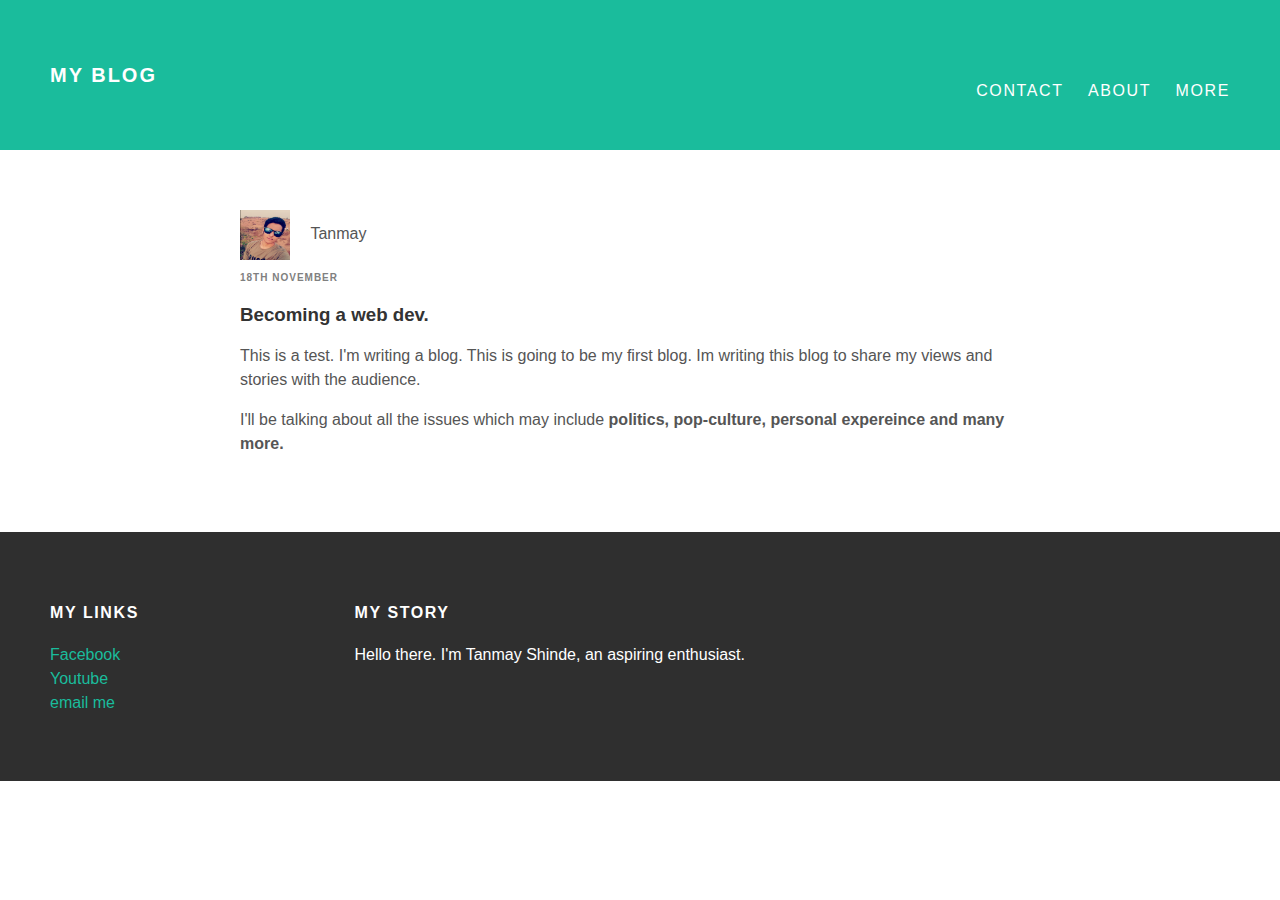
==== index.html @ fbe96e3f "Add files via upload" ====
<!DOCTYPE html>

<html>
  <head>
    <title>My blog</title>
    <link rel="stylesheet" type="text/css" href="styles.css">
  </head>
  <body>

<div id="header">
  <div class="container">
    <a id="header-title" href="index.html">My blog</a>
    <ul id="header-nav">
      <li><a href="contact.html">Contact</a></li>
      <li><a href="about.html">About</a></li>
      <li><a href="more.html">More</a></li>
    </ul>
  </div>
</div>
<div id="content">
<div class="container">
  <div class="post">
    <div class="post-author">
      <img src="me2.png" width="150px" height="150px">
      <span>Tanmay</span>
    </div>
    <p class="post-date">18th November</p>
    <h3 class="post-title">Becoming a web dev.</h3>
    <div class="post-content">
      <p>This is a test. I'm writing a blog. This is going to be my first blog.
        Im writing this blog to share my views and stories with the audience.</p>
      <p>I'll be talking about all the issues which may include <strong>politics, pop-culture, personal expereince and many more.</strong></p>
    </div>
  </div>
</div>
</div>
<div id="footer">
  <div class="container">
    <div class="column">
      <h4>My Links</h4>
      <p>
      <a href="https://www.facebook.com">Facebook</a>
      <br>
      <a href="https://www.youtube.com">Youtube</a>
      <br>
      <a href="<a href="mailto:tanmay.bluethunder@gmail.com=feedback">email me</a>
      </p>
    </div>
    <div class="column">
      <h4>My Story</h4>
      <p>Hello there. I'm Tanmay Shinde, an aspiring enthusiast.</p>

    </div>
</div>
  </div>
  </body>
</html>
---- styles.css ----
@@import url(https://fonts.googleapis.com/css?family=Montserrat:400,700);
.container{
  max-width: 1000px;
  margin: 0 auto;
}
.column{
  min-width: 300px;
  display: inline-block;
  vertical-align: top;
}
.post , .about{
  max-width: 800px;
  margin: 0 auto;
  padding: 60px 0;
}
.post-author img{
  width: 50px;
  height: 50px;
  vertical-align: middle;
}
.post-author span{
  margin-left: 16px;
}
.post-date{
  color: grey;
  font-size: 10px;
  font-weight: bold;
  text-transform: uppercase;
  letter-spacing: 0.1em;
}
h1, h2, h3, h4 {
  color: #333;
}
body {
    color: #555;
    margin: 0px;
    font-family: 'Montserrat', sans-serif;
}
#header{
  background-color: #1abc9c;
  height: 150px;
  line-height: 150px;
  padding: 0 50px;
}
#header a{
  color: white;
  text-decoration: none;
  text-transform: uppercase;
  letter-spacing: 0.1em;
}
#header a:hover{
  color: #222;
}
#header-title{
  display: block;
  float: left;
  font-size: 20px;
  font-weight: bold;
}
#header-nav{
  display: block;
  float: right;
}
#header-nav li{
  display: inline;
  padding-left: 20px;
  margin-top: 0;
}
#footer{
  background-color: #2f2f2f;
  padding: 50px 50px;
}
#footer h4{
  color: white;
  text-transform: uppercase;
  letter-spacing: 0.1em;
}
#footer p{
  color: white;
}
a{
  color: #1abc9c;
  text-decoration: none;
}
a:hover{
  color: #F6A623;
}
p{
  line-height: 1.5;
}
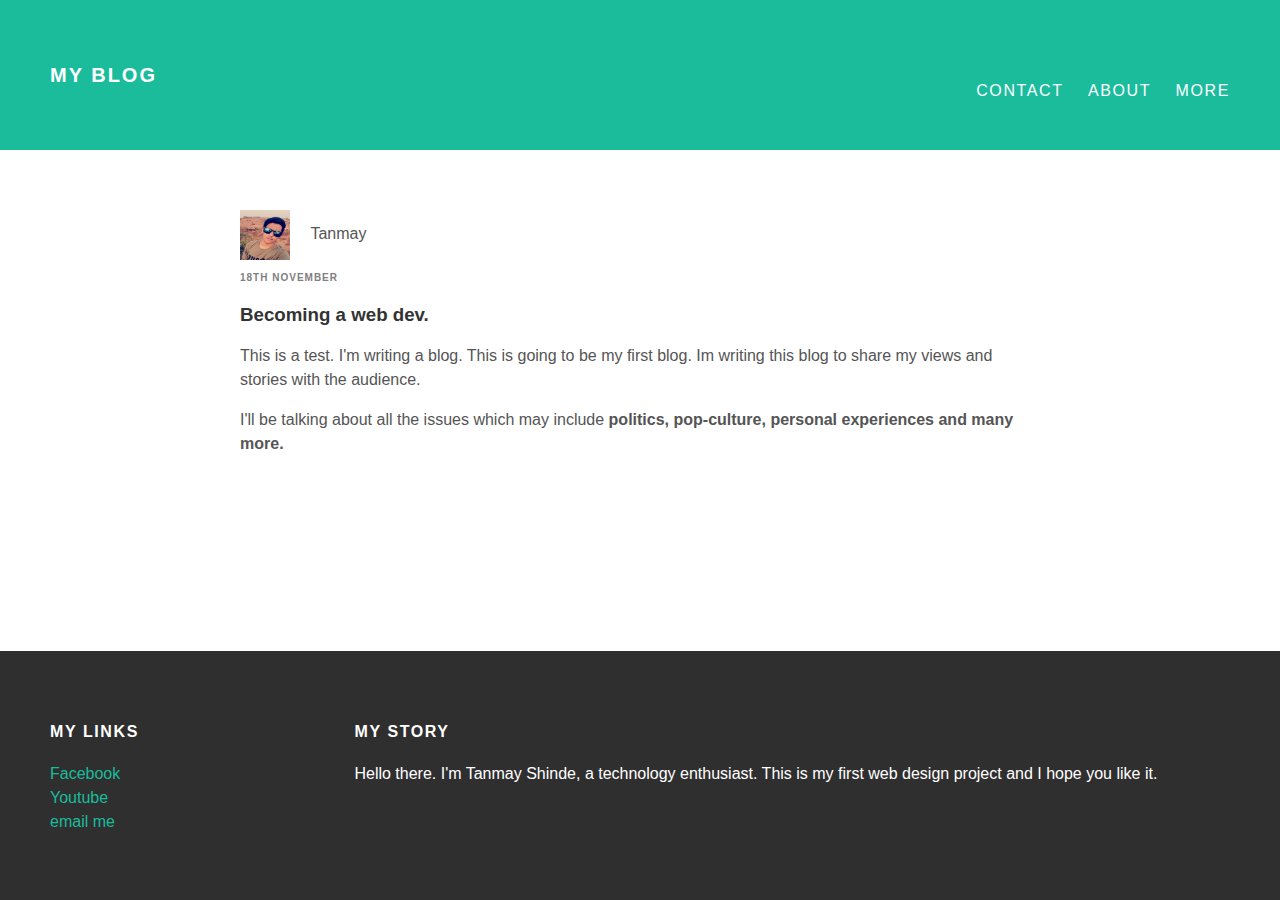
==== commit b2f1a5d0: "Add files via upload" ====
--- a/index.html
+++ b/index.html
@@ -29,7 +29,8 @@
     <div class="post-content">
       <p>This is a test. I'm writing a blog. This is going to be my first blog.
         Im writing this blog to share my views and stories with the audience.</p>
-      <p>I'll be talking about all the issues which may include <strong>politics, pop-culture, personal expereince and many more.</strong></p>
+      <p>I'll be talking about all the issues which may include <strong>politics, pop-culture,
+        personal experiences and many more.</strong></p>
     </div>
   </div>
 </div>
@@ -48,7 +49,8 @@
     </div>
     <div class="column">
       <h4>My Story</h4>
-      <p>Hello there. I'm Tanmay Shinde, an aspiring enthusiast.</p>
+      <p>Hello there. I'm Tanmay Shinde, a technology enthusiast. This is my first web
+        design project and I hope you like it.</p>
 
     </div>
 </div>
--- a/styles.css
+++ b/styles.css
@@ -69,6 +69,9 @@
 #footer{
   background-color: #2f2f2f;
   padding: 50px 50px;
+  position: absolute;
+  bottom: 0px;
+  width: 100%;
 }
 #footer h4{
   color: white;
@@ -88,3 +91,11 @@
 p{
   line-height: 1.5;
 }
+.contact-details{
+  padding-left: 20px;
+  font-weight: bold;
+}
+.contact-p  {
+  padding-left: 50px;
+
+}
